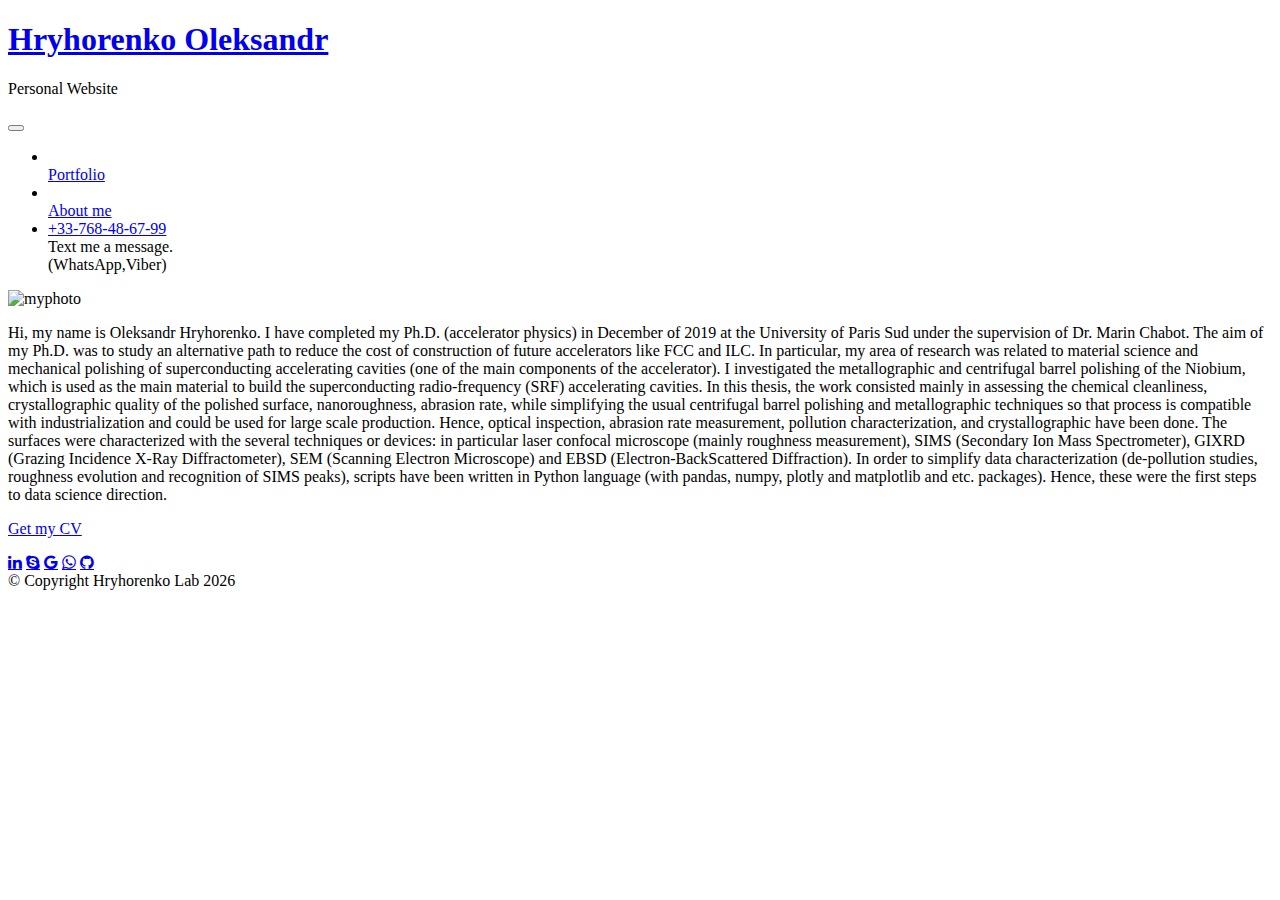
==== about-me.html @ 8de05925 "Add files via upload" ====
<!doctype html>
<html lang="en">
  <head>
    <meta charset="utf-8">
    <meta http-equiv="X-UA-Compatible" content="IE=edge">
    <meta name="viewport" content="width=device-width, initial-scale=1">
    <title>Hryhorenko Oleksandr</title>
    <link rel="stylesheet" href="css/bootstrap.min.css">
    <link rel="stylesheet" href="css/styles.css">
    <link href='https://fonts.googleapis.com/css?family=Oxygen:400,300,700' rel='stylesheet' type='text/css'>
    <link href='https://fonts.googleapis.com/css?family=Lora' rel='stylesheet' type='text/css'>
    <link rel="stylesheet" href="https://cdnjs.cloudflare.com/ajax/libs/font-awesome/4.7.0/css/font-awesome.min.css">
  </head>
<body>
  <header>
    <nav id="header-nav" class="navbar navbar-default">
      <div class="container">
        <div class="navbar-header">
          <a href="index.html" class="pull-left visible-md visible-lg">
            <div id="logo-img"></div>
          </a>

          <div class="navbar-brand">
            <a href="index.html"><h1>Hryhorenko Oleksandr</h1></a>
            <p>
              <span>Personal Website</span>
            </p>
          </div>

          <button type="button" class="navbar-toggle collapsed" data-toggle="collapse" data-target="#collapsable-nav" aria-expanded="false">
            <span class="sr-only">Toggle navigation</span>
            <span class="icon-bar"></span>
            <span class="icon-bar"></span>
            <span class="icon-bar"></span>
          </button>
        </div>
        
        <div id="collapsable-nav" class="collapse navbar-collapse">
           <ul id="nav-list" class="nav navbar-nav navbar-right">
            <li>
              <a href="methods.html">
                <span class=""></span><br class="hidden-xs"> Portfolio</a>
            </li>
            <li>
              <a href="about-me.html">
                <span class=""></span><br class="hidden-xs"> About me</a>
            </li>
            <li id="phone" class="hidden-xs">
              <a href="tel:+33-768-48-67-99">
                <span>+33-768-48-67-99</span></a><div>Text me a message. <br> (WhatsApp,Viber)</div>
              </li>
          </ul><!-- #nav-list -->
        </div><!-- .collapse .navbar-collapse -->
      </div><!-- .container -->
    </nav><!-- #header-nav -->
  </header>

  <!--Mask-->
<div id="intro" class="view">

  <div class="mask">

  </div>

</div>
<!--/.Mask-->

  <div class="container">

    <div class="row">
      <div class="myphoto">
        <img src="images/about-me.png" class="img-center" alt="myphoto">
        <p>Hi, my name is Oleksandr Hryhorenko. I have completed my Ph.D. (accelerator physics) in December of 2019 at the University of Paris Sud under the supervision of Dr. Marin Chabot. The aim of my Ph.D. was to study an alternative path to reduce the cost of construction of future accelerators like FCC and ILC. In particular, my area of research was related to material science and mechanical polishing of superconducting accelerating cavities (one of the main components of the accelerator). I investigated the metallographic and centrifugal barrel polishing of the Niobium, which is used as the main material to build the superconducting radio-frequency (SRF) accelerating cavities. 

          In this thesis, the work consisted mainly in assessing the chemical cleanliness, crystallographic quality of the polished surface, nanoroughness, abrasion rate, while simplifying the usual centrifugal barrel polishing and metallographic techniques so that process is compatible with industrialization and could be used for large scale production. Hence, optical inspection, abrasion rate measurement, pollution characterization, and crystallographic have been done. 
          
          The surfaces were characterized with the several techniques or devices: in particular laser confocal
          microscope (mainly roughness measurement), SIMS (Secondary Ion Mass Spectrometer), GIXRD (Grazing Incidence X-Ray Diffractometer), SEM (Scanning Electron Microscope) and EBSD (Electron-BackScattered Diffraction).
          
          In order to simplify data characterization (de-pollution studies, roughness evolution and recognition of SIMS peaks), scripts have been written in Python language (with pandas, numpy, plotly and matplotlib and etc. packages). Hence, these were the first steps to data science direction.
          </p>
      </div>

      <div class="resume-container">
        <p class="resume-text">
          <a href="cv-en.pdf">Get my CV</a>
        </p>
      </div>
    </div>
  </div>


  <footer class="panel-footer">
    <div class="container">
      <div class="icons">
        <address>
          <a href="https://www.linkedin.com/in/oleksandr-hryhorenko-b22716b1/"  target="_blank" class="fa fa-linkedin"></a>
          <a href="skype:san4o987"  target="_blank" class="fa fa-skype"></a>
          <a href="mailto:oleksandr.hryhorenko.ipn@gmail.com"  target="_blank" class="fa fa-google"></a>
          <a href="https://wa.me/33768486799" target="_blank"  class="fa fa-whatsapp"></a>
          <a href="https://github.com/hryhorenkolab" target="_blank" class="fa fa-github"></a>
    </div>
    </address>
      <div class="text-center"><!-- Add font awesome icons -->
&copy; Copyright Hryhorenko Lab <script>document.write(new Date().getFullYear())</script></div>
    </div>
  </footer>

  <!-- jQuery (Bootstrap JS plugins depend on it) -->
  <script src="js/jquery-2.1.4.min.js"></script>
  <script src="js/bootstrap.min.js"></script>
  <script src="js/script.js"></script>
</body>
</html>
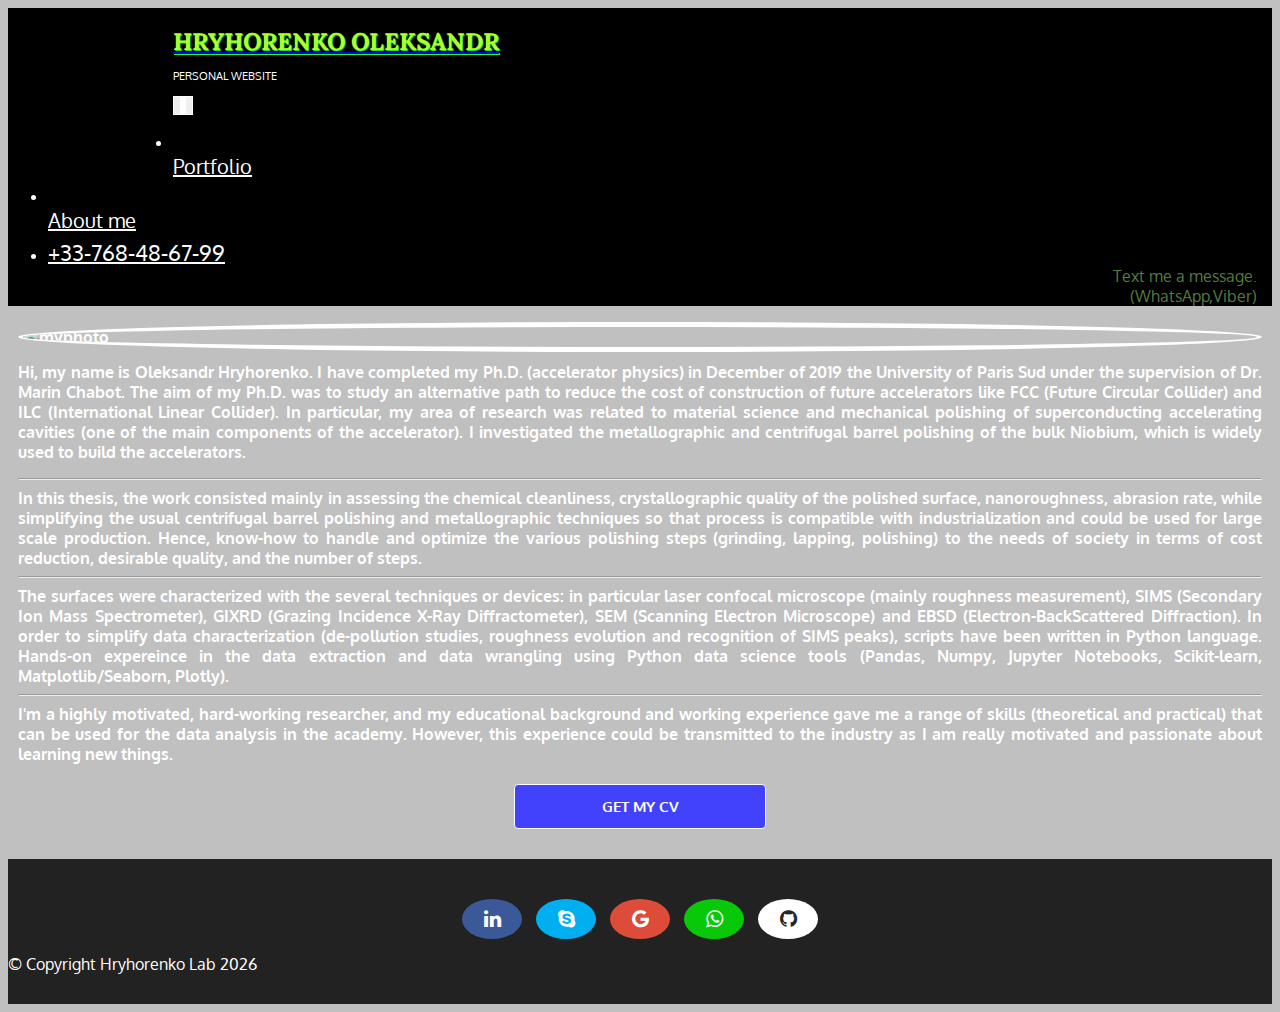
==== commit fad2d80c: "Update about-me.html" ====
--- a/about-me.html
+++ b/about-me.html
@@ -70,14 +70,34 @@
     <div class="row">
       <div class="myphoto">
         <img src="images/about-me.png" class="img-center" alt="myphoto">
-        <p>Hi, my name is Oleksandr Hryhorenko. I have completed my Ph.D. (accelerator physics) in December of 2019 at the University of Paris Sud under the supervision of Dr. Marin Chabot. The aim of my Ph.D. was to study an alternative path to reduce the cost of construction of future accelerators like FCC and ILC. In particular, my area of research was related to material science and mechanical polishing of superconducting accelerating cavities (one of the main components of the accelerator). I investigated the metallographic and centrifugal barrel polishing of the Niobium, which is used as the main material to build the superconducting radio-frequency (SRF) accelerating cavities. 
+        <p id="margin-top">Hi, my name is Oleksandr Hryhorenko. I have completed my Ph.D. (accelerator physics) in December of 2019 
+           the University of Paris Sud under the supervision of Dr. Marin Chabot. 
+           The aim of my Ph.D. was to study an alternative path to reduce the cost of construction of 
+           future accelerators like FCC (Future Circular Collider) and ILC (International Linear Collider). 
+           In particular, my area of research was related to material science and mechanical polishing of 
+           superconducting accelerating cavities (one of the main components of the accelerator). 
+           I investigated the metallographic and centrifugal barrel polishing of the bulk Niobium, 
+           which is widely used to build the accelerators. <br><hr>
 
-          In this thesis, the work consisted mainly in assessing the chemical cleanliness, crystallographic quality of the polished surface, nanoroughness, abrasion rate, while simplifying the usual centrifugal barrel polishing and metallographic techniques so that process is compatible with industrialization and could be used for large scale production. Hence, optical inspection, abrasion rate measurement, pollution characterization, and crystallographic have been done. 
+          In this thesis, the work consisted mainly in assessing the chemical cleanliness, crystallographic quality 
+          of the polished surface, nanoroughness, abrasion rate, while simplifying the usual centrifugal barrel 
+          polishing and metallographic techniques so that process is compatible with industrialization and could be 
+          used for large scale production. Hence, know-how to handle and optimize the various polishing steps 
+        (grinding, lapping, polishing) to the needs of society in terms of cost reduction, desirable quality, and the number of steps.  <br><hr>
           
           The surfaces were characterized with the several techniques or devices: in particular laser confocal
-          microscope (mainly roughness measurement), SIMS (Secondary Ion Mass Spectrometer), GIXRD (Grazing Incidence X-Ray Diffractometer), SEM (Scanning Electron Microscope) and EBSD (Electron-BackScattered Diffraction).
+          microscope (mainly roughness measurement), SIMS (Secondary Ion Mass Spectrometer), GIXRD 
+          (Grazing Incidence X-Ray Diffractometer), SEM (Scanning Electron Microscope) and EBSD 
+          (Electron-BackScattered Diffraction).
           
-          In order to simplify data characterization (de-pollution studies, roughness evolution and recognition of SIMS peaks), scripts have been written in Python language (with pandas, numpy, plotly and matplotlib and etc. packages). Hence, these were the first steps to data science direction.
+          In order to simplify data characterization (de-pollution studies, roughness evolution and recognition 
+          of SIMS peaks), scripts have been written in Python language. Hands-on expereince in the data extraction and data wrangling using Python data science tools 
+        (Pandas, Numpy, Jupyter Notebooks, Scikit-learn, Matplotlib/Seaborn, Plotly). <br><hr>
+        
+    I'm a highly motivated, hard-working researcher, and my educational background and working experience gave me a range of skills 
+        (theoretical and practical) that can be used for the data analysis in the academy. 
+        However, this experience could be transmitted to the industry as I am really motivated and passionate about learning new things.
+  
           </p>
       </div>
 
--- a/css/styles.css
+++ b/css/styles.css
@@ -0,0 +1,618 @@
+body {
+  font-size: 16px;
+  color: #fff;
+  background-color: silver;
+  font-family: 'Oxygen', sans-serif;
+}
+
+/** HEADER **/
+#header-nav {
+  background-color: black;
+  border-radius: 0;
+  border: 0;
+}
+
+#logo-img {
+  background: url('../images/logo_hryhorenkolab.png') no-repeat;
+  width:150px;
+  height:150px;
+  margin: 10px 15px 10px 0;
+}
+
+.navbar-brand {
+  padding-top: 25px;
+}
+.navbar-brand h1 { 
+  font-family: 'Lora', serif;
+  color: greenyellow;
+  font-size: 1.5em;
+  text-transform: uppercase;
+  font-weight: bold;
+  text-shadow: 1px 1px 1px rgb(35, 252, 53);
+  margin-top: 0;
+  margin-bottom: 0;
+  line-height: .75;
+}
+.navbar-brand a:hover, .navbar-brand a:focus {
+  text-decoration: none;
+}
+.navbar-brand p { 
+  color: #ffffff;
+  text-transform: uppercase;
+  font-size: .7em;
+  margin-top: 15px;
+}
+.navbar-brand p span { 
+  vertical-align: middle;
+}
+
+#nav-list {
+  margin-top: 10px;
+}
+#nav-list a {
+  color: #ffffff;
+  text-align: center;
+  font-size: 20px;
+}
+#nav-list a:hover {
+  background: greenyellow;
+  color: #000;
+}
+#nav-list a span {
+  font-size: 1.1em;
+}
+
+#phone {
+  margin-top: 5px;
+}
+#phone a {
+  text-align: right;
+  padding-bottom: 0;
+}
+#phone div { 
+  color: #557c3e;
+  text-align: right;
+  padding-right: 15px;
+}
+
+.navbar-header button.navbar-toggle, .navbar-header .icon-bar {
+  border: 1px solid white;
+}
+.navbar-header button.navbar-toggle {
+  clear: both;
+  margin-top: -30px;
+}
+/* END HEADER */
+
+/* FOOTER */
+.panel-footer {
+  margin-top: 30px;
+  padding-top: 35px;
+  padding-bottom: 30px;
+  background-color: #222;
+  border-top: 0;
+}
+.panel-footer div.row {
+  margin-bottom: 35px;
+}
+#hours, #address {
+  line-height: 2;
+}
+#hours > span, #address > span {
+  font-size: 1.3em;
+}
+#address p {
+  color: #557c3e;
+  font-size: .8em;
+  line-height: 1.8;
+}
+#testimonials {
+  font-style: italic;
+}
+#testimonials p:nth-child(2) {
+  margin-top: 25px;
+}
+/* END FOOTER */
+
+
+
+/* HOME PAGE */
+#main-content{
+  width: max-content;
+  height: min-content;
+}
+.container .carousel-inner {
+  box-shadow: 0 0 40px #03f32b;
+  border: 2px solid white;
+}
+
+.card-footer a{
+  display: flexbox;
+  margin-top: 20px;
+    border-radius: 4px;
+    color: #ffffff;
+    border: 1px solid #ffffff ;
+    padding: 12px 25px;
+    text-decoration: none;
+    font-size: 15px;
+    font-weight: 800;
+    text-transform: uppercase;
+    font-weight: 600;
+    transition: all .5s ease;
+    background-color: rgb(66, 66, 253);
+}
+
+.card-footer a:hover{
+  background-color: greenyellow;
+  color: #000;
+  font-weight: 1000;
+}
+
+.resume-container a{
+  display: flex;
+  width: 200px;
+  text-align: center;
+  justify-content: center;
+  margin-top: 20px;
+  margin-left: auto;
+  margin-right: auto;
+    border-radius: 4px;
+    color: #ffffff;
+    border: 1px solid #ffffff ;
+    padding: 12px 25px;
+    text-decoration: none;
+    font-size: 15px;
+    font-weight: 800;
+    text-transform: uppercase;
+    font-weight: 600;
+    transition: all .5s ease;
+    background-color: rgb(66, 66, 253);
+    
+}
+
+.resume-container a:hover{
+  background-color: greenyellow;
+  color: #000;
+}
+
+
+#methods, #about-me, #map-tile {
+  height: 250px;
+  width: 100%;
+  margin-bottom: 15px;
+  position: relative;
+  border: 5px solid white;
+  overflow: hidden;
+  display: flexbox;
+  margin-left: auto;
+  margin-right: auto;
+
+}
+#methods:hover, #about-me:hover, #map-tile:hover {
+  box-shadow: 0 5px 10px 5px #03f32b;
+}
+#methods {
+  background: url('../images/methods.png') no-repeat;
+  background-position: center;
+}
+#about-me {
+  background: url('../images/about-me.png') no-repeat;
+  background-position: center;
+}
+#methods span, #about-me span, #map-tile span {
+  position: absolute;
+  bottom: 0;
+  right: 0;
+  width: 100%;
+  text-align: center;
+  font-size: 1.6em;
+  text-transform: uppercase;
+  background-color: #000;
+  color: #fff;
+  opacity: .8;
+}
+/* Start carousel */
+.carousel-inner{
+  margin-bottom: 20px;
+}
+
+/* END carousel */
+/* END HOME PAGE */
+
+/* MENU CATEGORIES PAGE */
+.category-tile { 
+  position: relative;
+  border: 2px solid #3F0C1F;
+  overflow: hidden;
+  width: 200px;
+  height: 200px;
+  margin: 0 auto 15px;
+}
+.category-tile span {
+  position: absolute;
+  bottom: 0;
+  right: 0;
+  width: 100%;
+  text-align: center;
+  font-size: 1.2em;
+  text-transform: uppercase;
+  background-color: #000;
+  color: #fff;
+  opacity: .8;
+}
+.category-tile:hover {
+  box-shadow: 0 1px 5px 1px #cccccc;
+}
+
+#menu-categories-title + div {
+  margin-bottom: 50px;
+}
+/* END MENU CATEGORIES PAGE */
+
+/* SINGLE CATEGORY PAGE */
+.menu-item-tile {
+  margin-bottom: 25px;
+}
+.menu-item-tile hr {
+  width: 100%;
+}
+.menu-item-tile .menu-item-price {
+  font-size: 1.1em;
+  text-align: right;
+  margin-top: -15px;
+  margin-right: -15px;
+}
+.menu-item-tile .menu-item-price span {
+  font-size: .6em;
+}
+.menu-item-photo {
+  position: relative;
+  border: 2px solid #3F0C1F; 
+  overflow: hidden;
+  padding: 0;
+  margin-right: -15px;
+  margin-left: auto;
+  margin-bottom: 20px;
+  max-width: 1250px;
+}
+.menu-item-photo div {
+  position: absolute;
+  bottom: 0;
+  right: 0;
+  width: 50%;
+  background-color: #557c3e;
+  text-align: center;
+}
+.menu-item-description {
+  padding-right: 30px;
+}
+h3.menu-item-title {
+  margin: 0 0 10px;
+}
+.menu-item-details {
+  font-size: .9em;
+  font-style: italic;
+}
+/* END SINGLE CATEGORY PAGE */
+
+
+
+
+/********** Large devices only **********/
+
+
+/********** Medium devices only **********/
+@media (min-width: 992px) and (max-width: 1199px) {
+  /* Header */
+  #logo-img {
+    background: url('../images/logo_hryhorenkolab_200px.png') no-repeat;
+    width: 200px;
+    height: 116px;
+    margin: 5px 5px 5px 0;
+  }
+
+  #nav-list a{
+    font-size: 14px;
+  }
+
+  .navbar-brand h1{
+    font-size: 24px;
+  }
+  /* End Header */
+
+  /* Home Page */
+
+  /* End Home Page */
+}
+
+/********** Small devices only **********/
+@media (min-width: 768px) and (max-width: 991px) {
+  /* Home Page */
+  #nav-list a{
+    font-size: 14px;
+  }
+
+  .navbar-brand h1{
+    font-size: 24px;
+  }
+  /* End Home Page */
+}
+
+/********** Extra small devices only **********/
+@media (max-width: 767px) {
+  /* Header */
+  .navbar-brand {
+    padding-top: 10px;
+    height: 80px;
+  }
+  .navbar-brand h1 { 
+    padding-top: 10px;
+    font-size: 5vw; /* 1vw = 1% of viewport width */
+  }
+  .navbar-brand p {
+    font-size: .6em;
+    margin-top: 12px;
+  }
+  .navbar-brand p img { 
+    height: 20px;
+  }
+
+  #collapsable-nav a { 
+    font-size: 1.2em;
+  }
+  #collapsable-nav a span { 
+    font-size: 1em;
+    margin-right: 5px;
+  }
+
+  #call-btn > a {
+    font-size: 1.5em;
+    display: block;
+    margin: 0 20px;
+    padding: 10px;
+    border: 2px solid #fff;
+    background-color: #08f728;
+    color: #951c49;
+  }
+  #xs-deliver {
+    margin-top: 5px;
+    font-size: .7em;
+    letter-spacing: .1em;
+    text-transform: uppercase;
+  }
+  /* End Header */
+
+  /* Footer */
+  .panel-footer section {
+    margin-bottom: 30px;
+    text-align: center;
+  }
+  .panel-footer section:nth-child(3) {
+    margin-bottom: 0; /* margin already exists on the whole row */
+  }
+  .panel-footer section hr {
+    width: 50%;
+  }
+  /* End Footer */
+
+  /* Home Page */
+ .carousel-inner {
+    margin-top: 30px;
+    margin-bottom: 30px;
+    padding: 0;
+  }
+  #methods, #about-me {
+    width: 350px;
+    margin: 0 auto 15px;
+  }
+
+  .menu-item-photo {
+    margin-right: auto;
+  }
+  .menu-item-tile .menu-item-price {
+    text-align: center;
+  }
+  .menu-item-description {
+    text-align: center;;
+  }
+}
+
+#menu-categories-title > br{
+  margin-bottom: 15px;
+}
+
+
+
+
+/********** Super extra small devices Only :-) (e.g., iPhone 4) **********/
+@media (max-width: 479px) {
+  /* Header */
+  .navbar-brand h1 { 
+    padding-top: 5px;
+    font-size: 6vw;
+  }
+  /* End Header */
+  
+  /* Home page */
+  #methods, #about-me {
+    width: 280px;
+    margin: 0 auto 15px;
+  }
+
+  .col-xxs-12 {
+    position: relative;
+    min-height: 1px;
+    padding-right: 15px;
+    padding-left: 15px;
+    float: left;
+    width: 100%;
+  }
+}
+
+  /* End Home page */
+
+  /* about-me page */
+.img-center{
+  display: block;
+  margin-left: auto;
+  margin-right: auto;
+  border-radius: 50%;
+  border: solid 5px white;
+ 
+}
+  /* end about-me page */
+
+
+  /* methods page */
+
+  .methods-table{
+    display: flex;
+    flex-wrap:wrap;
+    justify-content: center;
+    width: min(1600px, 100%);
+    justify-content: space-evenly;
+
+  }
+
+  .card{
+    max-width: 360px;
+    background-color: rgb(255, 255, 255);
+    margin: 10px 10px;
+    overflow: hidden;
+    color: rgb(0, 0, 0);
+   font-weight: 600;
+   text-align: center;
+   border-radius:  5px 5px;
+   padding: 0;
+   box-shadow: 0 10px 5px #03f32b;
+
+
+  }
+
+  .card-header{
+    background-color:rgb(153, 43, 43);
+    display: inline-block;
+    color: #E7E7E7;
+    padding: 10px 10px;
+    border-radius:  10px 10px;
+  }
+
+  .card .card-header p{
+    padding: 20px;
+    margin: 50px;
+  }
+
+  .panel-footer .container .icons {
+    margin-bottom: 10px;
+    display: flex;
+    justify-content: center;
+    align-self: center;
+    flex-wrap:wrap;
+  }
+
+
+  .panel-footer .fa{
+    margin: 5px;
+    padding: 10px;
+    font-size: 20px;
+    width: 40px;
+    text-align: center;
+    text-decoration: none;
+    border-radius: 50%;
+    justify-content: center;
+  }
+  
+  /* Add a hover effect if you want */
+  .fa:hover {
+    background: white;
+    color: #3B5998;
+    font-size: 35px;
+    width: 55px;
+  }
+  
+  /* Set a specific color for each brand */
+  
+  /* LinkedIn */
+  .fa-linkedin {
+    background: #3B5998;
+    color: white;
+    align-items: center;
+  }
+
+    /* GitHub */
+    .fa-github {
+      background: white;
+      color: rgb(39, 37, 37);
+      align-items: center;
+    }
+  
+  /* Skype */
+  .fa-skype {
+    background: #00aff0;
+    color: white;
+  }
+
+  /* Whatsapp */
+  .fa-whatsapp {
+    background: rgb(9, 199, 9);
+    color: white;
+  }
+
+  .fa-google {
+    background: #dd4b39;
+    color: white;
+  }
+
+
+  .card:hover{
+    border: solid 1px;
+    border-color: white;
+    color: black;
+  }
+
+
+.carousel-inner.item.active,
+.left, .carousel-control,
+.right, .carousel-control {
+  display: block;
+}
+
+.carousel-inner {
+  max-width: 1000px;
+  width:100%;
+}
+
+@media (max-width:1000px) and (min-width:500px){
+  .carousel-inner {
+    max-width: 500px;
+    width:100%;
+  }
+}
+
+@media (max-width:499px) and (min-width:300px){
+  .carousel-inner {
+    max-width: 300px;
+    width:100%;
+  }
+}
+
+.btn, .btn-secondary a{
+  background-color: white;
+}
+
+.btn, .btn-primary, .btn-lg  a{
+  background-color: turquoise;
+}
+
+.myphoto, .img-center p{
+  margin-left: 10px;
+  margin-right: 10px;
+  justify-content: center;
+  text-align: justify;
+  font-weight: 600;
+}
+
+#margin-top{
+  margin-top: 10px;
+}
+
